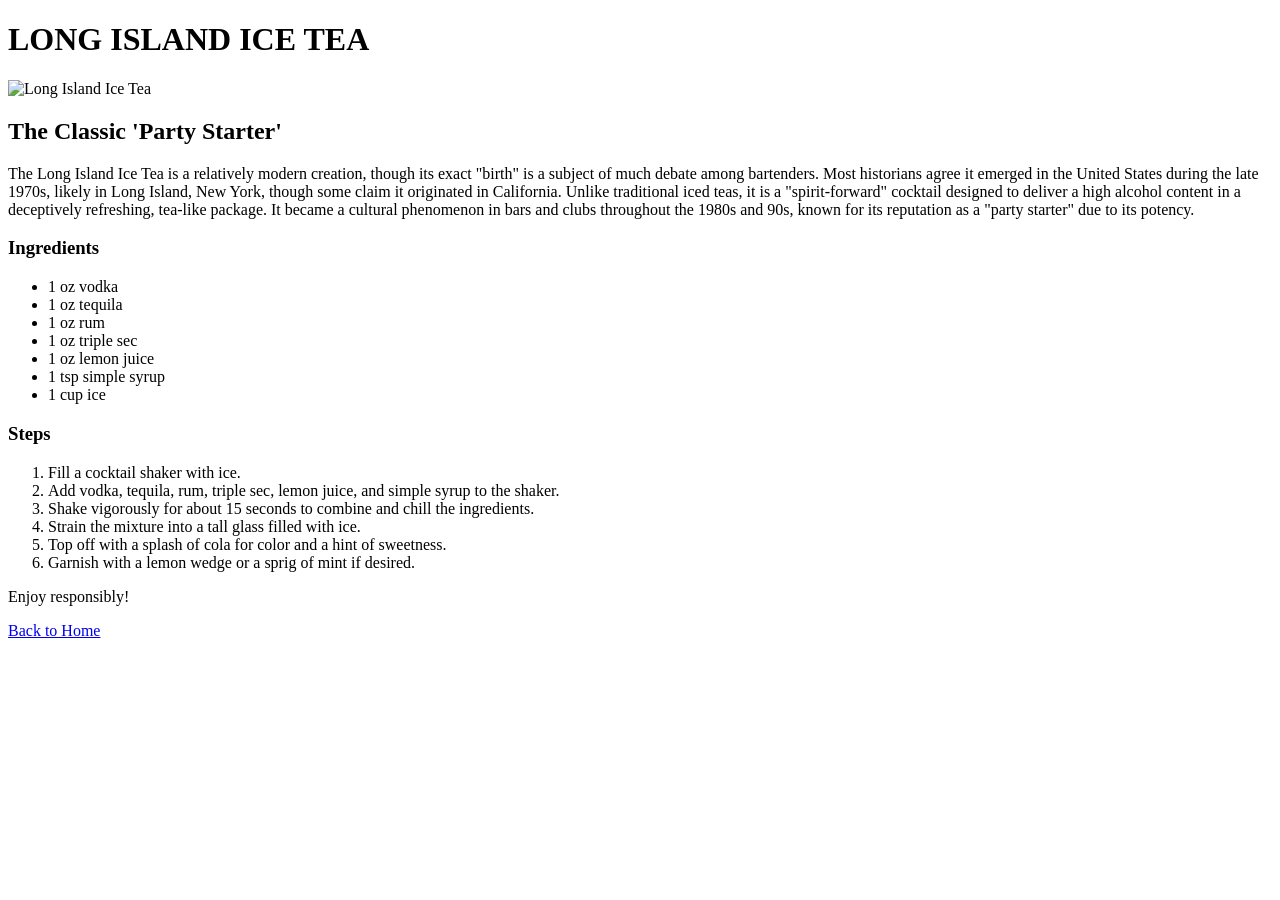
==== recipes/longisland.html @ fd74baaa "Site structure and main content" ====
<!DOCTYPE html>
<html lang="en">            

<head>
    <meta charset="UTF-8">
    <meta name="viewport" content="width=device-width, initial-scale=1.0">
    <title>Long Island Ice Tea</title>
</head>
<body>
    <h1>LONG ISLAND ICE TEA</h1>
    <img src="../images/longisland.jpg" alt="Long Island Ice Tea" width="400"  height="600">
    <h2>The Classic 'Party Starter'</h2>
    <p>                                                                                                        
     The Long Island Ice Tea is a relatively modern creation, though its exact "birth" is a subject of much debate among      
     bartenders. Most historians agree it emerged in the United States during the late 1970s, likely in Long Island, New      
     York, though some claim it originated in California. Unlike traditional iced teas, it is a "spirit-forward" cocktail     
     designed to deliver a high alcohol content in a deceptively refreshing, tea-like package. It became a cultural           
     phenomenon in bars and clubs throughout the 1980s and 90s, known for its reputation as a "party starter" due to its      
     potency.</p>
     <h3>Ingredients</h3>
     <ul>
         <li>1 oz vodka</li>
         <li>1 oz tequila</li>
         <li>1 oz rum</li>
         <li>1 oz triple sec</li>
         <li>1 oz lemon juice</li>
         <li>1 tsp simple syrup</li>
         <li>1 cup ice</li>
     </ul>
     <h3>Steps</h3>
        <ol>
            <li>Fill a cocktail shaker with ice.</li>
            <li>Add vodka, tequila, rum, triple sec, lemon juice, and simple syrup to the shaker.</li>
            <li>Shake vigorously for about 15 seconds to combine and chill the ingredients.</li>
            <li>Strain the mixture into a tall glass filled with ice.</li>
            <li>Top off with a splash of cola for color and a hint of sweetness.</li>
            <li>Garnish with a lemon wedge or a sprig of mint if desired.</li>      
        </ol>
        <p>Enjoy responsibly!</p>

    <a href="../index.html">Back to Home</a>
</body>
</html>
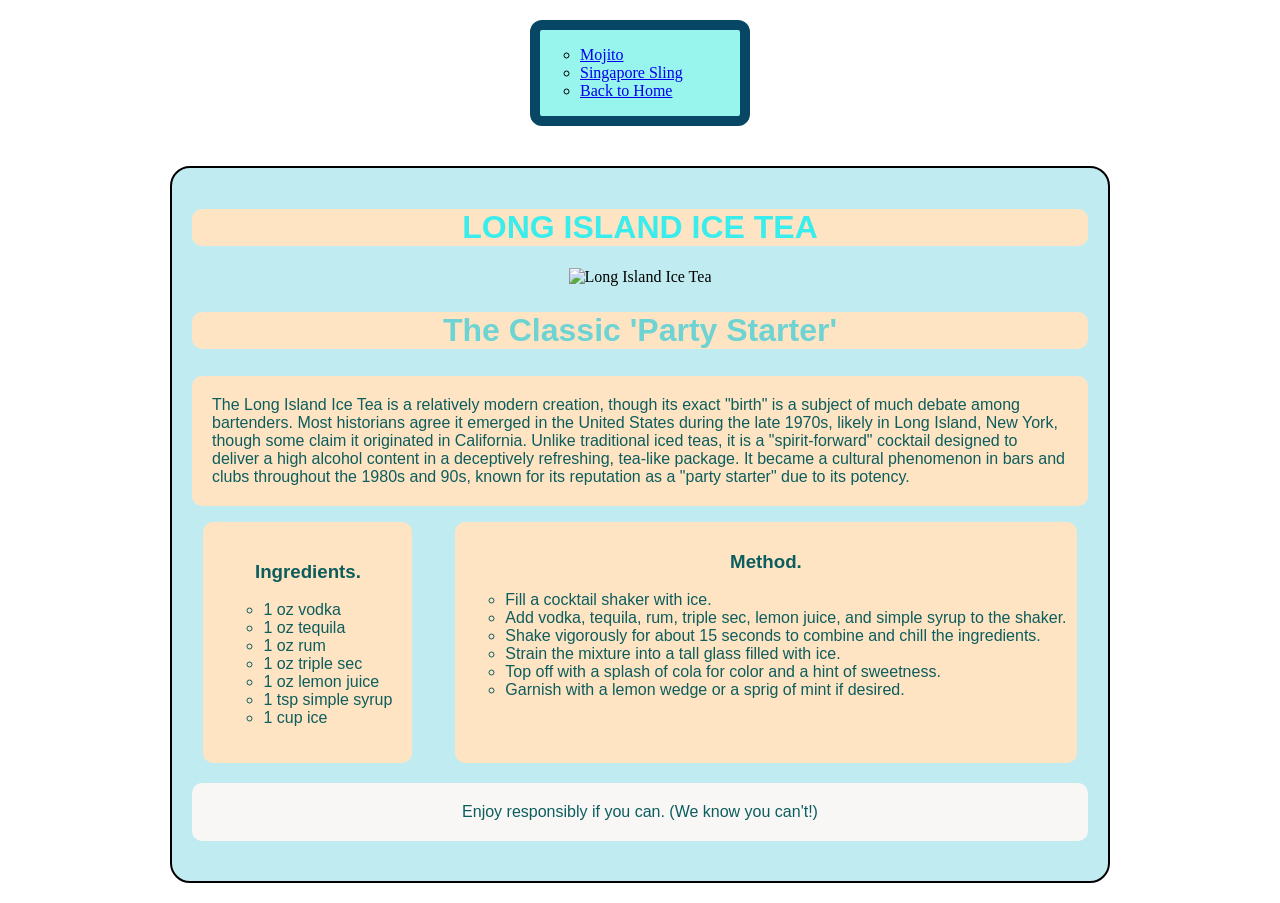
==== commit 7fcf5605: "css styles added! Co-authored-by: Copilot <copilot@github.com>" ====
--- a/recipes/longisland.html
+++ b/recipes/longisland.html
@@ -4,40 +4,53 @@
 <head>
     <meta charset="UTF-8">
     <meta name="viewport" content="width=device-width, initial-scale=1.0">
+    <link rel="stylesheet" href="../style.css">
     <title>Long Island Ice Tea</title>
 </head>
 <body>
-    <h1>LONG ISLAND ICE TEA</h1>
-    <img src="../images/longisland.jpg" alt="Long Island Ice Tea" width="400"  height="600">
-    <h2>The Classic 'Party Starter'</h2>
-    <p>                                                                                                        
+    <div class="menu">
+          <ul>
+            <li><a href="mojito.html">Mojito</a></li>
+            <li><a href="singapore.html">Singapore Sling</a></li>
+            <li><a href="../index.html">Back to Home</a></li>
+          </ul>
+    </div>
+    <div class="contents">
+      <h1>LONG ISLAND ICE TEA</h1>
+      <img src="../images/longisland.jpg" alt="Long Island Ice Tea" width="300"  height=auto>
+      <h2>The Classic 'Party Starter'</h2>
+      <p>                                                                                                        
      The Long Island Ice Tea is a relatively modern creation, though its exact "birth" is a subject of much debate among      
      bartenders. Most historians agree it emerged in the United States during the late 1970s, likely in Long Island, New      
      York, though some claim it originated in California. Unlike traditional iced teas, it is a "spirit-forward" cocktail     
      designed to deliver a high alcohol content in a deceptively refreshing, tea-like package. It became a cultural           
      phenomenon in bars and clubs throughout the 1980s and 90s, known for its reputation as a "party starter" due to its      
      potency.</p>
-     <h3>Ingredients</h3>
-     <ul>
-         <li>1 oz vodka</li>
-         <li>1 oz tequila</li>
-         <li>1 oz rum</li>
-         <li>1 oz triple sec</li>
-         <li>1 oz lemon juice</li>
-         <li>1 tsp simple syrup</li>
-         <li>1 cup ice</li>
-     </ul>
-     <h3>Steps</h3>
-        <ol>
-            <li>Fill a cocktail shaker with ice.</li>
-            <li>Add vodka, tequila, rum, triple sec, lemon juice, and simple syrup to the shaker.</li>
-            <li>Shake vigorously for about 15 seconds to combine and chill the ingredients.</li>
-            <li>Strain the mixture into a tall glass filled with ice.</li>
-            <li>Top off with a splash of cola for color and a hint of sweetness.</li>
-            <li>Garnish with a lemon wedge or a sprig of mint if desired.</li>      
-        </ol>
-        <p>Enjoy responsibly!</p>
-
-    <a href="../index.html">Back to Home</a>
-</body>
+      <div class ="process">
+         <div class="ingred left">
+          <h3>Ingredients.</h3>
+            <ul>
+              <li>1 oz vodka</li>
+              <li>1 oz tequila</li>
+              <li>1 oz rum</li>
+              <li>1 oz triple sec</li>
+              <li>1 oz lemon juice</li>
+              <li>1 tsp simple syrup</li>
+              <li>1 cup ice</li>
+            </ul>
+      </div>
+      <div class="steps">
+        <h3>Method.</h3>
+           <ol>
+               <li>Fill a cocktail shaker with ice.</li>
+               <li>Add vodka, tequila, rum, triple sec, lemon juice, and simple syrup to the shaker.</li>
+               <li>Shake vigorously for about 15 seconds to combine and chill the ingredients.</li>
+               <li>Strain the mixture into a tall glass filled with ice.</li>
+               <li>Top off with a splash of cola for color and a hint of sweetness.</li>
+               <li>Garnish with a lemon wedge or a sprig of mint if desired.</li>      
+           </ol>
+      </div>
+    </div>
+    <p class="signoff">Enjoy responsibly if you can. (We know you can't!)</p>   
+        </body>
 </html>     
--- a/style.css
+++ b/style.css
@@ -0,0 +1,103 @@
+body {
+  display: flex;
+  flex-direction: column;
+  flex-wrap: wrap;
+  margin: 0 auto;
+  text-align: center;
+}
+
+.process {
+  gap: 20px;
+  display: flex;
+  flex-direction: row;
+  justify-content: space-around;
+}
+
+.contents {
+    background-color: rgb(191, 235, 241);
+    border: 2px solid black;
+    border-radius: 20px;
+    padding: 20px;
+    margin: 20px auto;
+    width: 70%;
+    min-width: 800px;
+}
+
+.menu {
+  text-align: center;
+  width: 200px;
+  margin: 20px auto;  
+  background-color: rgb(151, 245, 237);
+  border: 10px solid rgb(7, 70, 101);
+  border-radius: 12px;
+}
+
+
+ul {
+  list-style-type: circle;
+  text-align: left;
+ 
+}
+
+ol {
+  list-style-type: circle;
+  border-radius: 10px;
+  text-align: left;
+  background-color: bisque;)
+}
+
+p {
+  border-radius: 10px;
+  padding: 20px;
+  font-family: ' robota', sans-serif;
+  font-size: 1em;
+  text-align: left;
+  background-color: bisque;
+  color: rgb(12, 93, 93);
+}
+
+
+h1 {
+    border-radius: 10px;
+    text-align: center;
+    background-color: bisque;
+    color: rgb(59, 236, 236);
+    font-size: 2em;
+    font-family: ' robota', sans-serif;
+}
+
+h2 {
+    border-radius: 10px;
+    text-align: center;
+    background-color: bisque;
+    color: rgb(109, 211, 211);
+    font-size: 2em;
+    font-family: ' robota', sans-serif;
+}
+
+.ingred {
+    font-family: ' robota', sans-serif;
+    color:rgb(12, 93, 93);
+    background-color:bisque;
+    border-radius: 10px;
+    padding: 20px;
+}
+
+.signoff {
+    text-align: center;
+    font-family: ' robota', sans-serif;
+    color:rgb(12, 93, 93);
+    background-color:rgb(249, 247, 246);
+    border-radius: 10px;
+    padding: 20px;
+    margin: 20px auto;
+}
+
+.steps {
+    font-family: ' robota', sans-serif;
+    color:rgb(12, 93, 93);
+    background-color:bisque;
+    border-radius: 10px;
+    padding: 10px;
+}
+
